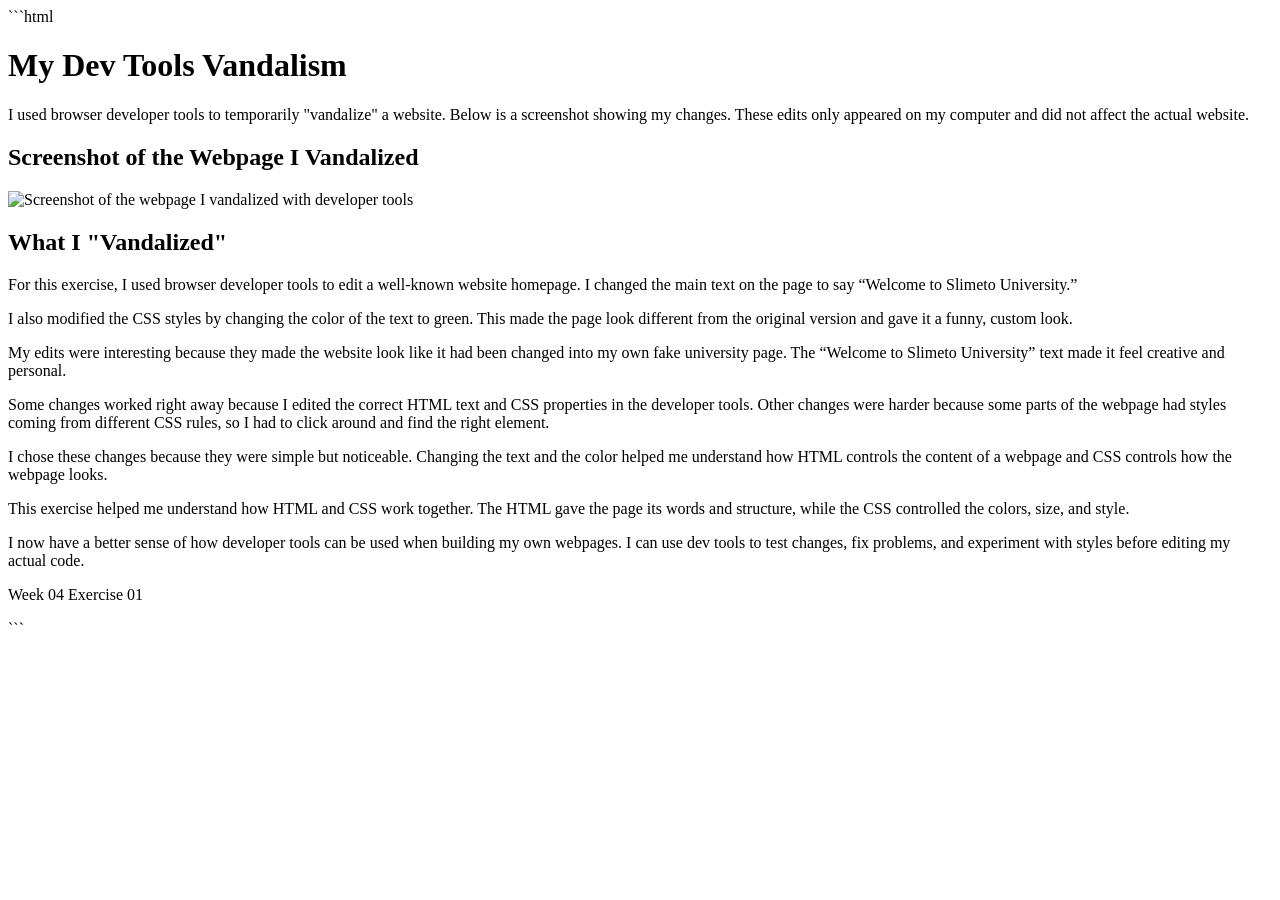
==== Week-04-exercise-01/index.html @ 9e9bf4b1 "Create index.html" ====
```html
<!DOCTYPE html>
<html lang="en">
<head>
  <meta charset="UTF-8">
  <meta name="viewport" content="width=device-width, initial-scale=1.0">
  <title>My Dev Tools Vandalism</title>
  <link rel="stylesheet" href="style.css">
</head>
<body>

  <header>
    <h1>My Dev Tools Vandalism</h1>
  </header>

  <main>
    <p>
      I used browser developer tools to temporarily "vandalize" a website. Below is a screenshot showing my changes.
      These edits only appeared on my computer and did not affect the actual website.
    </p>

    <h2>Screenshot of the Webpage I Vandalized</h2>

    <img src="devtools-vandalism-screenshot.png" alt="Screenshot of the webpage I vandalized with developer tools">

    <h2>What I "Vandalized"</h2>

    <p>
      For this exercise, I used browser developer tools to edit a well-known website homepage.
      I changed the main text on the page to say “Welcome to Slimeto University.”
    </p>

    <p>
      I also modified the CSS styles by changing the color of the text to green. This made the page look different from the original version and gave it a funny, custom look.
    </p>

    <p>
      My edits were interesting because they made the website look like it had been changed into my own fake university page.
      The “Welcome to Slimeto University” text made it feel creative and personal.
    </p>

    <p>
      Some changes worked right away because I edited the correct HTML text and CSS properties in the developer tools.
      Other changes were harder because some parts of the webpage had styles coming from different CSS rules, so I had to click around and find the right element.
    </p>

    <p>
      I chose these changes because they were simple but noticeable. Changing the text and the color helped me understand how HTML controls the content of a webpage and CSS controls how the webpage looks.
    </p>

    <p>
      This exercise helped me understand how HTML and CSS work together. The HTML gave the page its words and structure, while the CSS controlled the colors, size, and style.
    </p>

    <p>
      I now have a better sense of how developer tools can be used when building my own webpages.
      I can use dev tools to test changes, fix problems, and experiment with styles before editing my actual code.
    </p>
  </main>

  <footer>
    <p>Week 04 Exercise 01</p>
  </footer>

</body>
</html>
```
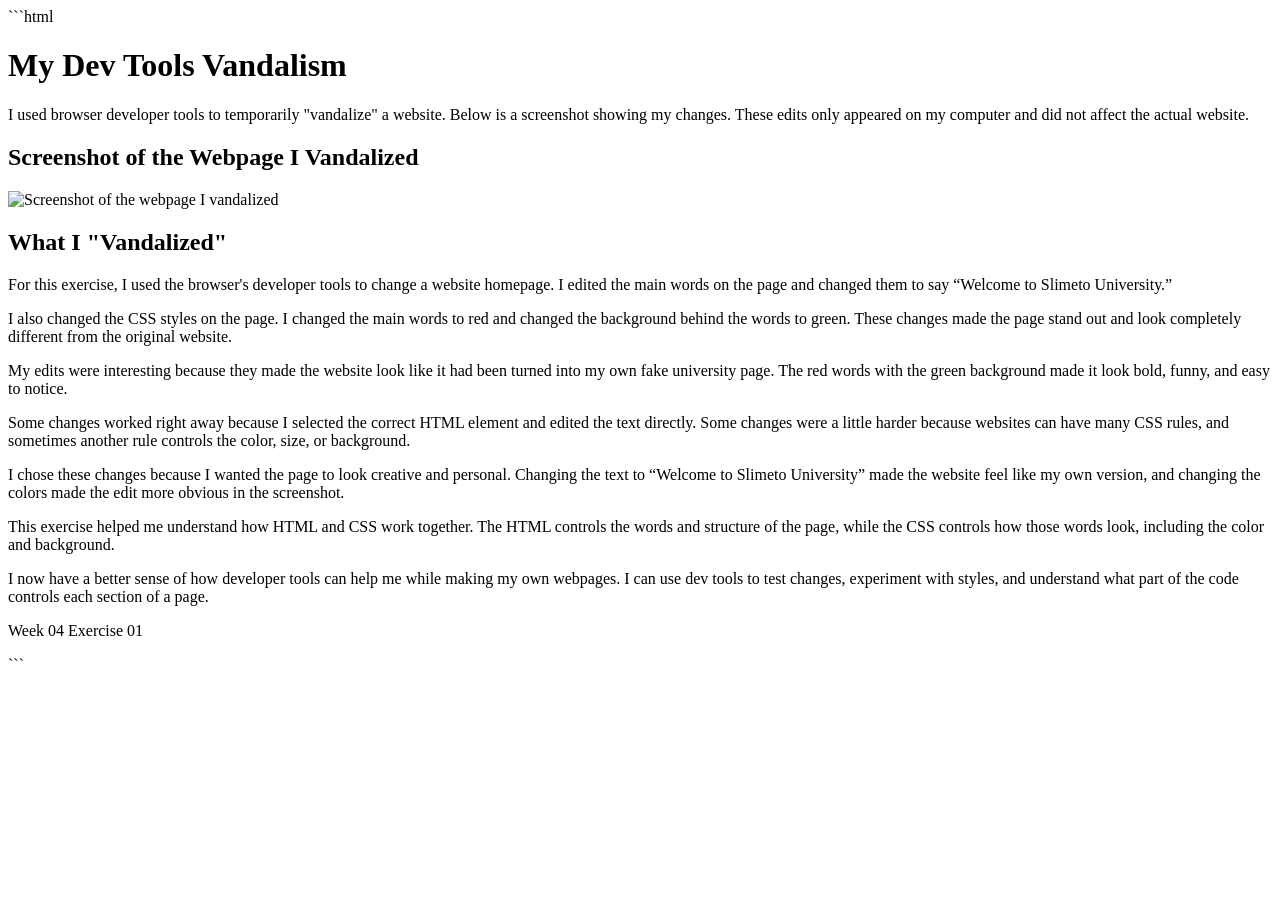
==== commit 41f872c5: "Update index.html" ====
--- a/Week-04-exercise-01/index.html
+++ b/Week-04-exercise-01/index.html
@@ -21,40 +21,36 @@
 
     <h2>Screenshot of the Webpage I Vandalized</h2>
 
-    <img src="devtools-vandalism-screenshot.png" alt="Screenshot of the webpage I vandalized with developer tools">
+    <img src="devtools-vandalism-screenshot.png" alt="Screenshot of the webpage I vandalized">
 
     <h2>What I "Vandalized"</h2>
 
     <p>
-      For this exercise, I used browser developer tools to edit a well-known website homepage.
-      I changed the main text on the page to say “Welcome to Slimeto University.”
+      For this exercise, I used the browser's developer tools to change a website homepage. I edited the main words on the page and changed them to say “Welcome to Slimeto University.”
     </p>
 
     <p>
-      I also modified the CSS styles by changing the color of the text to green. This made the page look different from the original version and gave it a funny, custom look.
+      I also changed the CSS styles on the page. I changed the main words to red and changed the background behind the words to green. These changes made the page stand out and look completely different from the original website.
     </p>
 
     <p>
-      My edits were interesting because they made the website look like it had been changed into my own fake university page.
-      The “Welcome to Slimeto University” text made it feel creative and personal.
+      My edits were interesting because they made the website look like it had been turned into my own fake university page. The red words with the green background made it look bold, funny, and easy to notice.
     </p>
 
     <p>
-      Some changes worked right away because I edited the correct HTML text and CSS properties in the developer tools.
-      Other changes were harder because some parts of the webpage had styles coming from different CSS rules, so I had to click around and find the right element.
+      Some changes worked right away because I selected the correct HTML element and edited the text directly. Some changes were a little harder because websites can have many CSS rules, and sometimes another rule controls the color, size, or background.
     </p>
 
     <p>
-      I chose these changes because they were simple but noticeable. Changing the text and the color helped me understand how HTML controls the content of a webpage and CSS controls how the webpage looks.
+      I chose these changes because I wanted the page to look creative and personal. Changing the text to “Welcome to Slimeto University” made the website feel like my own version, and changing the colors made the edit more obvious in the screenshot.
     </p>
 
     <p>
-      This exercise helped me understand how HTML and CSS work together. The HTML gave the page its words and structure, while the CSS controlled the colors, size, and style.
+      This exercise helped me understand how HTML and CSS work together. The HTML controls the words and structure of the page, while the CSS controls how those words look, including the color and background.
     </p>
 
     <p>
-      I now have a better sense of how developer tools can be used when building my own webpages.
-      I can use dev tools to test changes, fix problems, and experiment with styles before editing my actual code.
+      I now have a better sense of how developer tools can help me while making my own webpages. I can use dev tools to test changes, experiment with styles, and understand what part of the code controls each section of a page.
     </p>
   </main>
 
